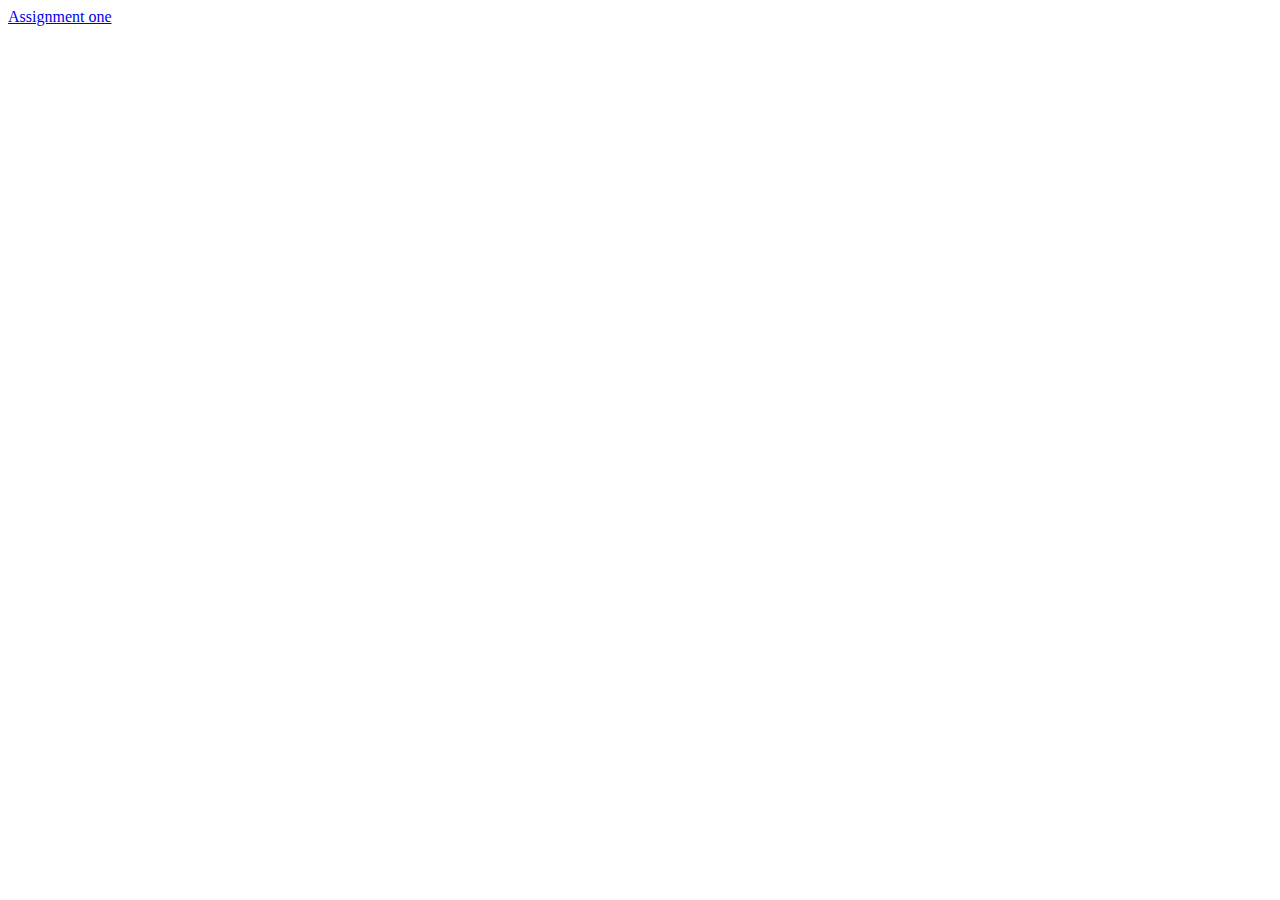
==== index.html @ 0a362cbd "my assignment one" ====
<!DOCTYPE html>
<html lang="en">
  <head>
    <meta charset="UTF-8" />
    <meta name="viewport" content="width=device-width, initial-scale=1.0" />
    <title>Document</title>
  </head>
  <body>
    <a href="Assignment 1/index.html">Assignment one</a>
  </body>
</html>
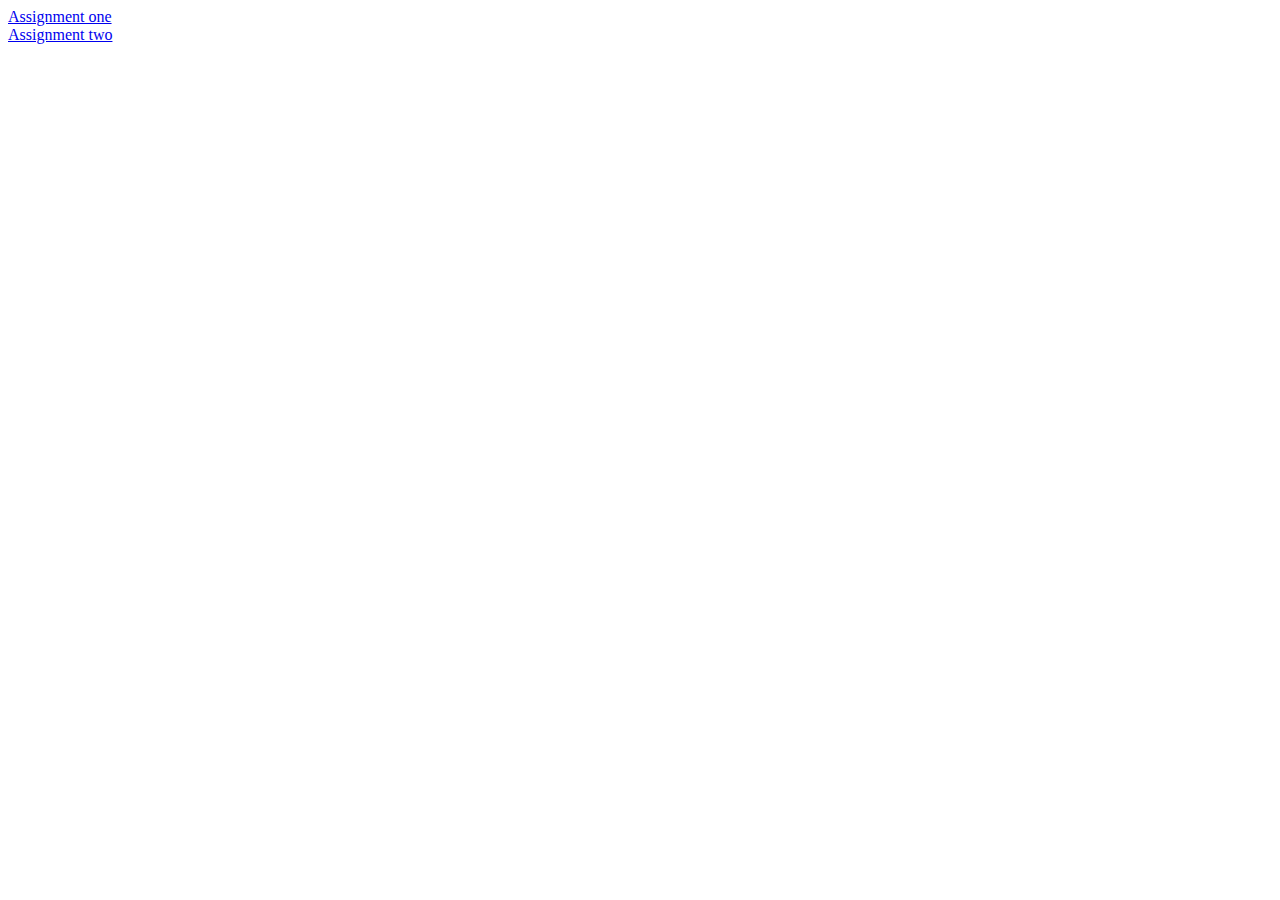
==== commit 2a7e44bd: "assignment" ====
--- a/index.html
+++ b/index.html
@@ -7,5 +7,7 @@
   </head>
   <body>
     <a href="Assignment 1/index.html">Assignment one</a>
+    <br />
+    <a href="Assignment 2/index.html">Assignment two</a>
   </body>
 </html>
